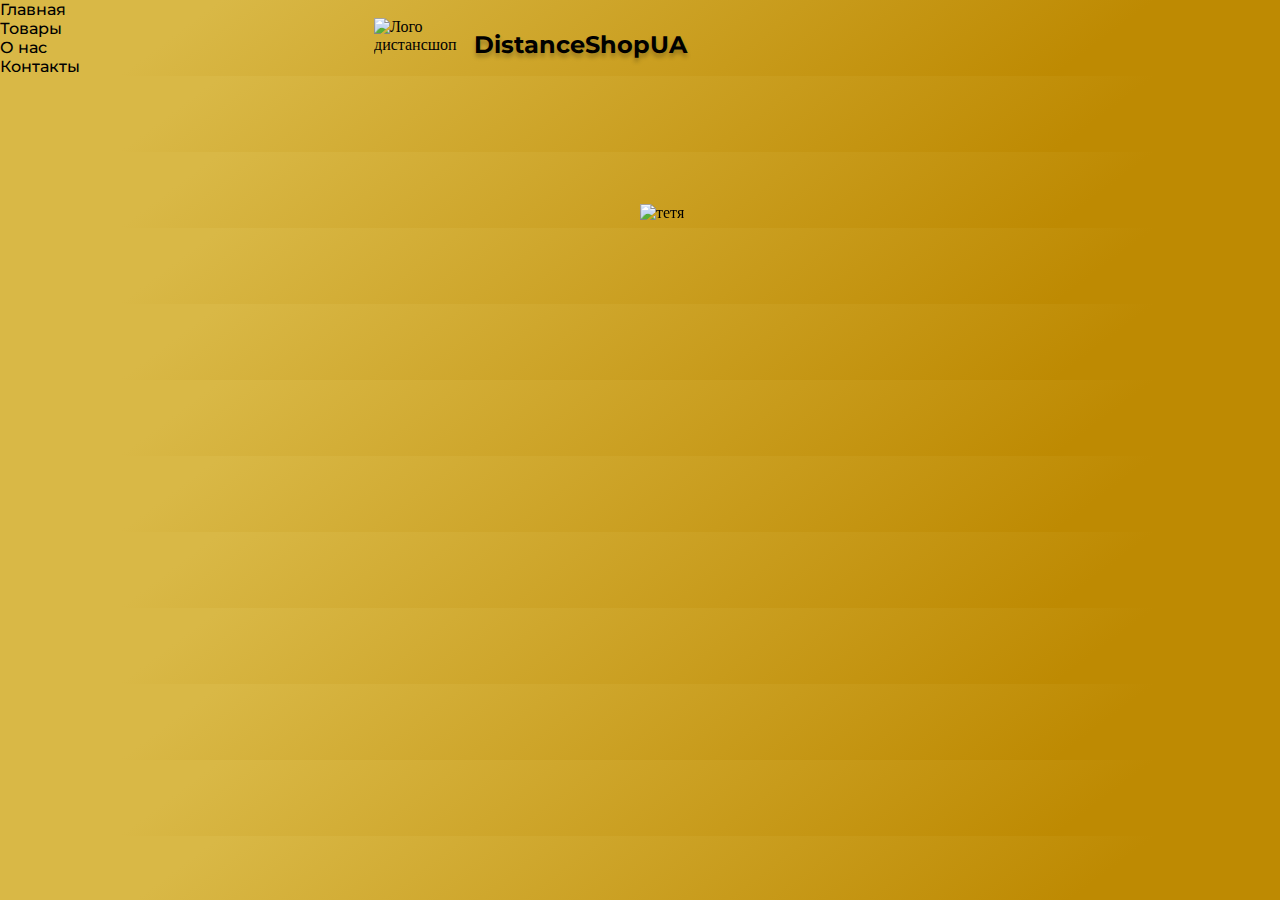
==== index.html @ a2994fc9 "Add files via upload" ====
<!DOCTYPE html>
<html lang="ru">
  <head>
    <meta charset="UTF-8" />
    <meta name="viewport" content="width=device-width, initial-scale=1.0" />
    <title>DistanceShopUA</title>
    <link rel="stylesheet" href="css/main.css" />
  </head>
  <body>
    <header>
      <img class="logo" src="img/Logo.png" alt="Лого дистансшоп" />
      <h1 class="disntanceshopua">DistanceShopUA</h1>
      <nav>
        <ui>
          <li><a href="">Главная</a></li>
          <li><a href="">Товары</a></li>
          <li><a href="">О нас</a></li>
          <li><a href="">Контакты</a></li>
        </ui>
      </nav>
    </header>

    <img class="fitnessWomanPrev" src="img/fitness_woman_prev.svg" alt="тетя" />
  </body>
</html>
---- css/main.css ----
@import url(https://fonts.googleapis.com/css2?family=Montserrat:wght@700&display=swap); /* импорт шрифта */
* {
  margin: 0;
  padding: 0;
}
body {
  background: linear-gradient(143.13deg, #d9b846 15.93%, #be8a02 83.64%);
}

a {
  font-family: "montserrat", sans-serif;
  font-weight: 500;
  font-size: 16px;
  color: #000000;
  text-decoration: none;
}

header {
  display: flex;
  justify-content: space-between;
  align-items: center;
  padding: 30px, 10%;
}
.logo {
  position: absolute;
  width: 84.92px;
  height: 84.92px;
  left: 374px;
  top: 18px;
}
.disntanceshopua {
  position: absolute;
  width: 212px;
  height: 29px;
  left: 474px;
  top: 30px;
  font-family: Montserrat;
  font-style: normal;
  font-weight: bold;
  font-size: 24px;
  line-height: 29px;

  color: #000000;

  text-shadow: 0px 4px 4px rgba(0, 0, 0, 0.25);
}
.fitnessWomanPrev {
  position: fixed;
  margin-top: 10%;
  margin-left: 50%;
}
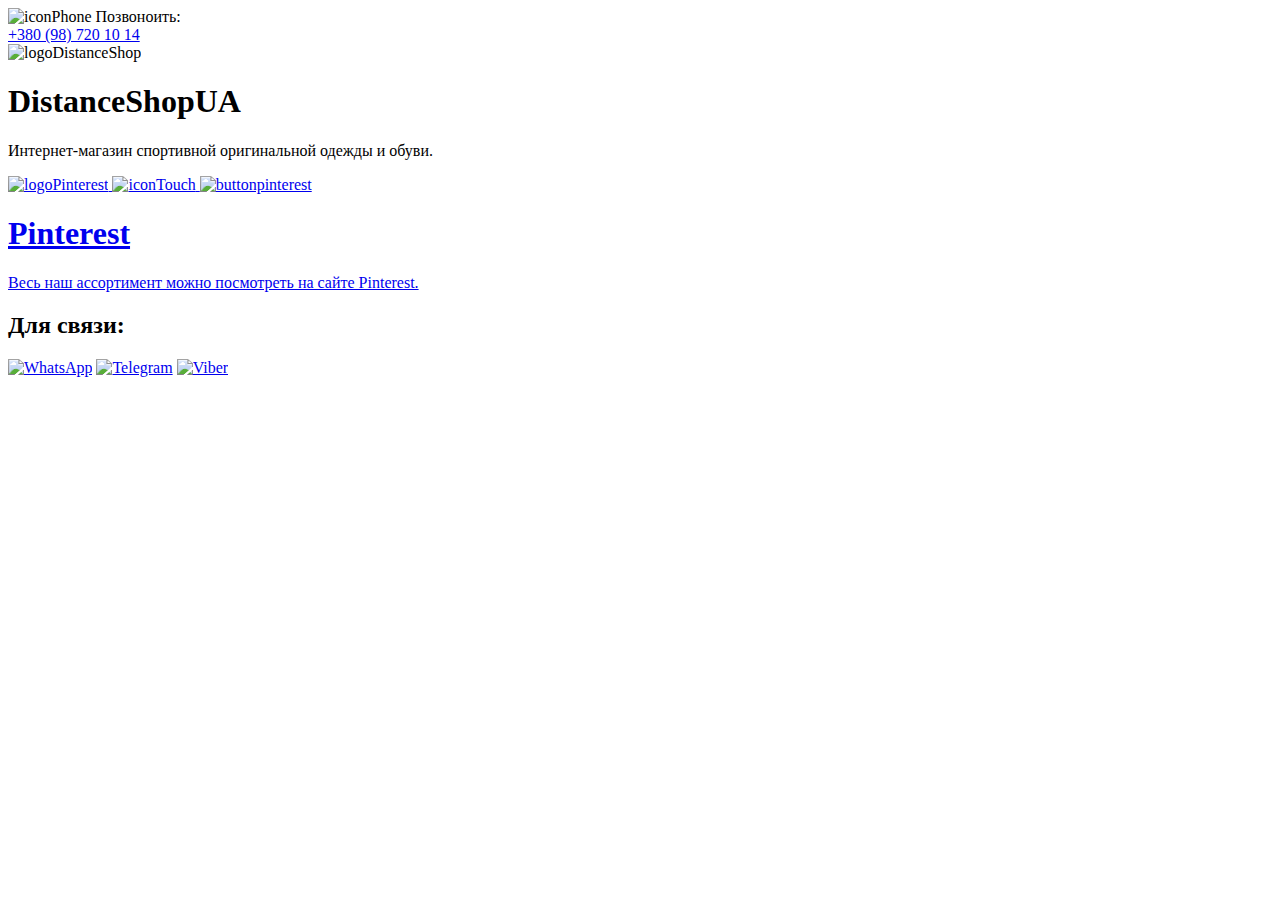
==== commit f6f14c24: "Rename about.html to index.html" ====
--- a/index.html
+++ b/index.html
@@ -3,23 +3,78 @@
   <head>
     <meta charset="UTF-8" />
     <meta name="viewport" content="width=device-width, initial-scale=1.0" />
+    <link rel="stylesheet" href="css/reset.css" />
+    <link rel="stylesheet" href="css/style.css" />
     <title>DistanceShopUA</title>
-    <link rel="stylesheet" href="css/main.css" />
+    <style class="styleBG">
+      body {
+        background-image: url(img/BGrun.png);
+        background-position: -460px 20px;
+        background-repeat: no-repeat;
+        background-size: 1100px;
+      }
+    </style>
   </head>
   <body>
+    <!-- HEADER -->
     <header>
-      <img class="logo" src="img/Logo.png" alt="Лого дистансшоп" />
-      <h1 class="disntanceshopua">DistanceShopUA</h1>
-      <nav>
-        <ui>
-          <li><a href="">Главная</a></li>
-          <li><a href="">Товары</a></li>
-          <li><a href="">О нас</a></li>
-          <li><a href="">Контакты</a></li>
-        </ui>
-      </nav>
+      <div class="call__button">
+        <img class="icon__phone" src="img/icon phone.svg" alt="iconPhone" />
+        <span>Позвоноить:</span> <br />
+        <span><a href="tel:+380987201014">+380 (98) 720 10 14</a></span>
+      </div>
     </header>
+    <!-- info Distance -->
+    <div class="infoDistance">
+      <div class="infoTop"></div>
+      <img
+        class="logoDistanceShop"
+        src="img/logoDistanceShop.svg"
+        alt="logoDistanceShop"
+      />
+      <h1>
+        DistanceShopUA
+      </h1>
+      <p>Интернет-магазин спортивной оригинальной одежды и обуви.</p>
+    </div>
+    <!-- info Pinterest -->
+    <a
+      class="infoPinterest"
+      href="https://www.pinterest.com/distanceshop/boards/"
+    >
+      <div class="infoTopPinterest"></div>
+      <img
+        class="logoPinterest"
+        src="img/logoPinterest.svg"
+        alt="logoPinterest"
+      />
+      <img src="img/iconTouch.svg" alt="iconTouch" class="iconTouch" />
+      <img
+        src="img/buttonForPinterest.svg"
+        alt="buttonpinterest"
+        class="buttonForPinterest"
+      />
+      <h1>
+        Pinterest
+      </h1>
+      <p>Весь наш ассортимент можно посмотреть на сайте Pinterest.</p>
+    </a>
+    <!-- FOOTER -->
+    <footer>
+      <h2>Для связи:</h2>
+      <a
+        href="https://api.whatsapp.com/send?phone=380987201014"
+        class="buttonWhatsApp"
+        ><img src="img/ButtonWhatsApp.svg" alt="WhatsApp"
+      /></a>
+      <a href="https://t.me/distanceshopua" class="buttonTelegram"
+        ><img src="img/ButtonTelegram.svg" alt="Telegram"
+      /></a>
+      <a href="viber://add?number=380987201014" class="buttonViber"
+        ><img src="img/ButtonViber.svg" alt="Viber"
+      /></a>
+    </footer>
 
-    <img class="fitnessWomanPrev" src="img/fitness_woman_prev.svg" alt="тетя" />
   </body>
 </html>
+
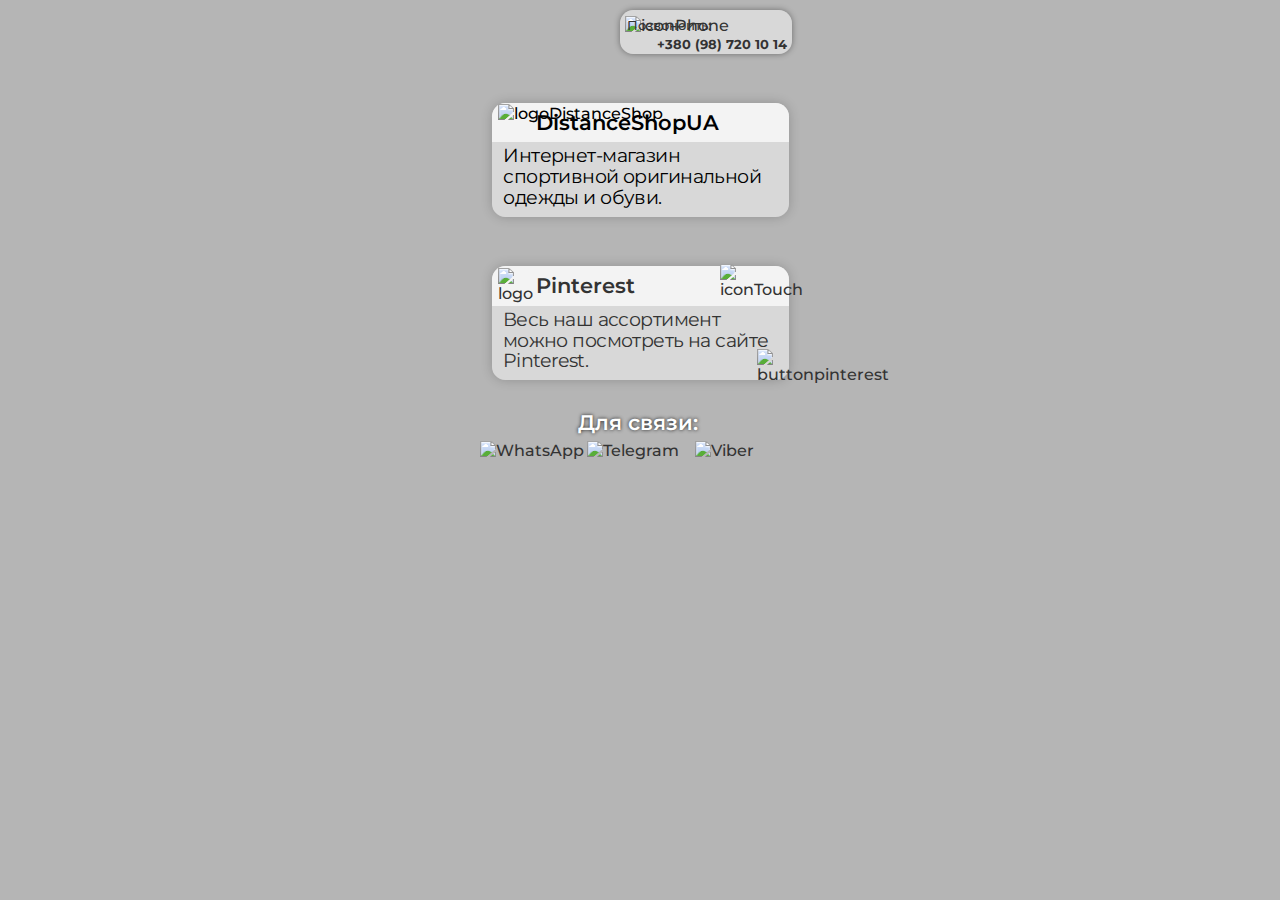
==== commit 5fdd2537: "Update index.html" ====
--- a/index.html
+++ b/index.html
@@ -3,33 +3,27 @@
   <head>
     <meta charset="UTF-8" />
     <meta name="viewport" content="width=device-width, initial-scale=1.0" />
+    <!-- обнуляющий CSS, нужен ли? -->
     <link rel="stylesheet" href="css/reset.css" />
     <link rel="stylesheet" href="css/style.css" />
+    <link rel="shortcut icon" href="favicon.ico" type="image/x-icon" />
     <title>DistanceShopUA</title>
-    <style class="styleBG">
-      body {
-        background-image: url(img/BGrun.png);
-        background-position: -460px 20px;
-        background-repeat: no-repeat;
-        background-size: 1100px;
-      }
-    </style>
   </head>
   <body>
     <!-- HEADER -->
     <header>
-      <div class="call__button">
+      <a href="tel:+380987201014" class="call__button">
         <img class="icon__phone" src="img/icon phone.svg" alt="iconPhone" />
         <span>Позвоноить:</span> <br />
-        <span><a href="tel:+380987201014">+380 (98) 720 10 14</a></span>
-      </div>
+        <span>+380 (98) 720 10 14</span>
+      </a>
     </header>
     <!-- info Distance -->
     <div class="infoDistance">
       <div class="infoTop"></div>
       <img
         class="logoDistanceShop"
-        src="img/logoDistanceShop.svg"
+        src="img/logoDistanceShop.png"
         alt="logoDistanceShop"
       />
       <h1>
@@ -59,6 +53,7 @@
       </h1>
       <p>Весь наш ассортимент можно посмотреть на сайте Pinterest.</p>
     </a>
+
     <!-- FOOTER -->
     <footer>
       <h2>Для связи:</h2>
@@ -74,7 +69,5 @@
         ><img src="img/ButtonViber.svg" alt="Viber"
       /></a>
     </footer>
-
   </body>
 </html>
-
--- a/css/style.css
+++ b/css/style.css
@@ -0,0 +1,244 @@
+@import url("https://fonts.googleapis.com/css2?family=Montserrat:ital,wght@0,100;0,200;0,300;0,400;0,500;0,600;0,700;0,800;0,900;1,100;1,200;1,300;1,400;1,500;1,600;1,700;1,800;1,900&display=swap");
+
+* {
+  margin: 0; /* сбрасываем отступы для всего */
+  padding: 0;
+}
+
+html {
+  /* стиль для всего html */
+  font-family: Montserrat;
+  font-weight: 500;
+  background-color: #b5b5b5;
+  background-image: url("https://raw.githubusercontent.com/DistanceShopUA/About/master/img/bgrun.png");
+  background-repeat: no-repeat;
+  background-position: -28.75em 1.25em;
+  background-size: 68.75em;
+}
+
+/* **************************************
+*************Header*******************
+************************************** */
+header {
+  position: relative; /* положение внутри собстенно самой страницы?? */
+  width: 19.467em;
+  height: 2.794em;
+  margin: 9px auto;
+}
+
+.call__button {
+  position: absolute; /* положение кнопки звонка внутри header */
+  left: 43.58%;
+  right: 1.14%;
+  top: 1.91%;
+  bottom: 0%; /* магнит к правой стороне родителя header */
+
+  background: rgba(219, 219, 219, 0.9); /* стиль кнопки звонка */
+  box-shadow: 0px 0px 5.92708px rgba(0, 0, 0, 0.4);
+ /* filter: blur(0.296354px); не корректно работает на ios10 и ниже */
+  border-radius: 13.3359px;
+}
+.icon__phone {
+  position: relative; /* обращаемся к иконке телефона для позиционирования внутри call__button  */
+  top: 6.3px;
+  left: 5.3px;
+}
+span {
+  font-size: 13.3359px; /* обращаемся ко всем спанам цель: надпись "позвонить" и размер шрифта для всех спанов */
+  position: relative;
+  bottom: 14px;
+  left: 7px;
+}
+a {
+  text-decoration: none; /* убираем стиль ссылки номера */
+  color: #333;
+}
+span:last-child {
+  font-weight: 700; /* обращаемся к последнему спану (текст телефон) для жирности текста */
+  left: 37px;
+}
+
+/* **************************************
+*************Тело инфо DistanceShop*******
+************************************** */
+
+h1 {
+  font-family: Montserrat; /* задаем для всех заголовков h1 шрифт (2 h1 - плохо для ревелантости гугл, но нам же пох на это? */
+  font-style: normal;
+  font-weight: 600;
+  font-size: 21.3375px;
+  line-height: 133.4%;
+}
+p {
+  font-family: Montserrat; /* задаем для всех параграфов p шрифт */
+  font-style: normal;
+  font-weight: normal;
+  font-size: 18.9667px;
+  line-height: 110%;
+
+  letter-spacing: -0.03em;
+}
+
+.logoDistanceShop {
+  position: relative; /* позиционируем logoDistance в родителе infoDistance */
+  width: 34px;
+  height: 34px;
+  left: 6.22px;
+  top: 1px;
+}
+
+.infoTop {
+  position: absolute; /* "шапка" белая окна блока infoDistance*/
+  width: 297.54px;
+  height: 39.71px;
+
+  background: rgba(255, 255, 255, 0.7);
+  border-radius: 13.3359px 13.3359px 0px 0px;
+}
+
+.infoDistance {
+  /* основной блок Distance */
+  position: relative;
+  width: 18.563em;
+  height: 7.131em;
+  margin: 49px auto;
+
+  background: rgba(219, 219, 219, 0.9);
+  box-shadow: 0px 0px 11.8542px rgba(0, 0, 0, 0.2);
+  border-radius: 13.3359px;
+}
+
+.infoDistance > h1 {
+  position: absolute; /* обращаемся к h1 в классе infoDistance для позиционированния текста внути этого класса */
+  width: 185.81px;
+  height: 28.45px;
+  left: 44.5px;
+  top: 5.63px;
+}
+
+.infoDistance > p {
+  position: absolute; /* обращаемся к p в классе infoDistance для позиционированния текста внутри этого класса */
+  width: 270px;
+  height: 63px;
+  left: 11.74px;
+  top: 43.57px;
+}
+
+/* **************************************
+*************Тело инфо Pinterest*********
+************************************** */
+
+.logoPinterest {
+  /* позиционируем logoPinterest в родителе infoPinterest */
+  position: absolute;
+  width: 34.97px;
+  height: 34.97px;
+  left: 6.22px;
+  top: 2px;
+}
+.iconTouch {
+  /* иконка руки тач */
+  position: absolute;
+  left: 77%;
+  top: -2%;
+}
+
+.buttonForPinterest {
+  /* Кнопка-стрелка в блоке Pinterest */
+  position: absolute;
+  left: 89.44%;
+  top: 73.25%;
+}
+
+.infoTopPinterest {
+  /* "шапка" белая окна блока infoPinterest */
+  position: absolute;
+  width: 297.54px;
+  height: 39.71px;
+
+  background: rgba(255, 255, 255, 0.7);
+  border-radius: 13.3359px 13.3359px 0px 0px;
+}
+
+.infoPinterest {
+  /* основной блок Pinterest */
+  position: relative;
+  display: block; /* т.к. этот блок "a" т.е ссылка делаем его блочным этим параметром */
+  width: 18.563em;
+  height: 7.131em;
+  margin: 29px auto;
+
+  background: rgba(219, 219, 219, 0.9);
+  box-shadow: 0px 0px 11.8542px rgba(0, 0, 0, 0.2);
+  border-radius: 13.3359px;
+}
+
+.infoPinterest > h1 {
+  /* обращаемся к h1 в классе infoPinterest для позиционированния текста внути этого класса */
+  position: absolute;
+  width: 100.17px;
+  height: 28.45px;
+  left: 44.5px;
+  top: 5.63px;
+}
+
+.infoPinterest > p {
+  /* обращаемся к p в классе infoPinterest для позиционированния текста внутри этого класса */
+  position: absolute;
+  left: 3.78%;
+  right: 1.79%;
+  top: 38.44%;
+  bottom: 7.01%;
+}
+
+/* **************************************
+*************Footer*******************
+************************************** */
+
+footer {
+  /* блок футер (прозрачный) */
+  position: relative;
+  width: 19.652em;
+  height: 5.367em;
+  margin: 24px auto;
+}
+
+h2 {
+  /* "Для связи:" */
+  position: absolute;
+  left: 30.44%;
+  top: 0%;
+
+  font-style: normal;
+  font-weight: 600;
+  font-size: 21.3375px;
+  line-height: 26px;
+
+  color: #ffffff;
+  text-shadow: 0px 0px 3.8526px rgba(0, 0, 0, 0.88);
+}
+/* кнопки для месседжеров */
+.buttonWhatsApp {
+  position: absolute;
+  left: -1%;
+  top: 37.27%;
+}
+
+.buttonTelegram {
+  position: absolute;
+  left: 33.1%;
+  top: 37.27%;
+}
+
+.buttonViber {
+  position: absolute;
+  left: 67.6%;
+  top: 37.27%;
+}
+/* если ширина больше 440 то выполняется этот медиа */
+@media screen and (min-width: 440px) {
+  html {
+    background-size: 50em;
+    background-position: 50% 3.25em;
+  }
+}
